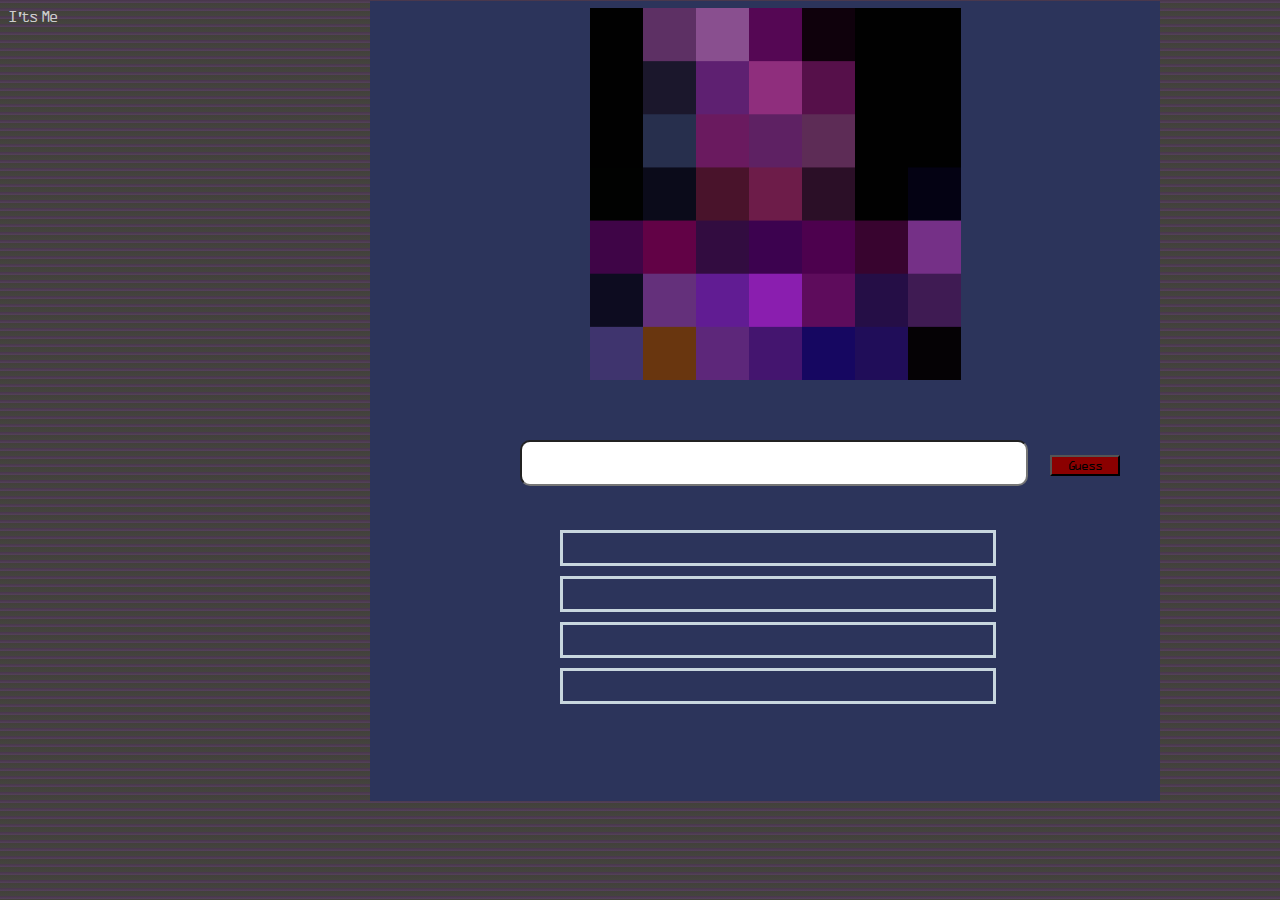
==== guess_t_character.html @ fe72b5ce "commit4" ====
<!DOCTYPE html>
<html lang="pt-br">
<head>
    <meta charset="UTF-8">
    <meta name="viewport" content="width=device-width, initial-scale=1.0">
    <link rel="stylesheet" href="gtc-style.css">
    <link rel="icon" href="imagens/foxy-icon.png" type="image/x-icon">
    <title>FNAFdle - Advinhe o personagem pela imagem!</title>

    <script src="gtc-script.js" defer ></script>
</head>
<body>
    <header >
    </header>
    <main>
        <div class="fundo"></div>
        <div class="fundo-img"></div>
        <img id="img4" class="img4" src="imagens/animatronics_guessthecharacter/glamrock chica.png" alt="">
        <img id="img3" class="img3" src="imagens/animatronics_guessthecharacter/Captura de tela 2025-04-16 14243 (2).png" alt="">
        <img id="img2" class="img2" src="imagens/animatronics_guessthecharacter/Captura de tela 2025-04-16 14243 (1).png" alt="">
        <img id="img1" class="img1" src="imagens/animatronics_guessthecharacter/Captura de tela 2025-04-16 14243.png" alt="">

        <span class="hehe" onclick="jumpscare()">I'ts Me</span>
        <img id="golden" class="golden" src="imagens/cabeça-golden freddy.png" alt="">
        <audio id="golden_js" src="sounds/full-golden-freddy-scream (mp3cut.net) (1).mp3"></audio>
        
        <input class="typebox_r" type="text" name="" id="typebox" onkeyup="mostrarMenu()">
        <button class="enter" id="enter" onclick="enviarOpcao()">Guess</button>

        <div class="caixas" id="caixas">
            <div class="caixa1" id="caixa1" data-index="1">
                <div class="i-q1" id="i-q1">
                </div>
            </div>
            <div class="caixa2" id="caixa2" data-index="2">
                <div class="i-q2" id="i-q2">
                </div>
            </div>
            <div class="caixa3"id="caixa3" data-index="3">
                <div class="i-q3">
                </div>
            </div>
            <div class="caixa4"id="caixa4" data-index="4">
                <div class="i-q4">
                </div>
            </div>
        </div>

        <ul id="menu" class="menu">
        </ul>

        <div class="telaR_correta" id="a"  onclick="catchFish()">
            <span id="parabens" class="parabens">Parabéns!</span>
            <img class="helpy" src="imagens/helpy dançando.gif" alt="">
            <img class="helpy2" src="imagens/helpy dançando.gif" alt="">
            <audio id="yaaay" src="sounds/kids-saying-yay-sound-effect_3.mp3"></audio>
            <img class="confetti1" src="imagens/confetti-25.gif" alt="">
            <img class="confetti2" src="imagens/confetti-25.gif" alt="">
        </div>
        <div id="oldman-conseq">
            <img id="oldman" class="oldman" src="imagens/oldman.png" alt="">
            <img id="oldman-fish" class="oldman-fish" src="imagens/oldman - fish.png" alt="">
        </div>

        <div id="jumpscare" class="jumpscare">
            <img id="mangle" class="mangle" src="imagens/mangle jumpscare.gif" alt="">
            <audio id="mangle_scream" src="sounds/five-nights-at-freddys-2-full-scream-sound (mp3cut.net).mp3"></audio>
        </div>

        <div id="next" class="select-next">
            <img id="icon1" class="freddy-icon" src="imagens/localização.png" alt="">
            <img id="icon2" class="local-icon" src="imagens/R.png" alt="">
            <img id="icon3" class="quote-icon" src="imagens/quote.png" alt="">
        </div>
    </main>
    <footer></footer>
</body>
</html>
---- gtc-style.css ----
@font-face {
    font-family: 'fonte1'; /* Nome da fonte */
    src: url('Fonts/Five\ Nights\ At\ Freddys.otf.ttf') format('truetype'); /* Caminho para o arquivo OTF */
    font-weight: normal;
    font-style: normal;
}
@font-face {
    font-family: 'fonte2';
    src: url('Fonts/Supernormale\ W00\ Bold.ttf') format('truetype');
    font-weight: normal;
    font-style: normal;
}
@font-face {
    font-family: 'fonte3';
    src: url('Fonts/stalker1.ttf') format('truetype');
    font-weight: normal;
    font-style: normal;
}


body{
    font-family: "fonte3", sans-serif;
    background: repeating-linear-gradient(
    0deg,
    #44433f,
    #42413a 5px,
    #55415b 5px,
    #3e2f3f 10px
  );
  z-index: -1;
    background-color: rgb(67, 65, 65);
}

.fundo{
    background-color: #2c345b;
    width: 790px;
    height: 800px;
    position: absolute;
    left: 370px;
    top: 1px;
}



.img1{
    position: absolute;
    left: 590px;
}
.img2{
    position: absolute;
    left: 590px;
}
.img3{
    position: absolute;
    left: 590px;

}
.img4{
    position: absolute;
    left: 590px;

}


.typebox_r{
    position: absolute;
    top: 440px;
    left: 520px;
    width: 500px;
    height: 40px;
    border-radius: 10px;
}




.menu{
    display: none;
    border: solid 2px;
    border-color: #1f1e1d;
}

.grupoOpcao {

    margin-bottom: 10px;
}

.grupoOpcao h4 {
 
    margin: 0;
    padding: 5px;
    background-color: #f0f0f0;
    font-size: 14px;
    border: 1px solid #ccc;
    text-transform: uppercase;
}

.grupoOpcao div {
    padding: 5px;
    cursor: pointer;
    display: block;
}

.grupoOpcao div:hover {
    background-color: #f9f9f9;
}


ul{
    font-family: Arial, Helvetica, sans-serif;
    position: absolute;
    left: 450px;
    top: 460px;
    padding: 20px;
    width: 575px;
    background-color: rgb(55, 63, 71);
    color: white;
    list-style-type: none;
}


.caixas{
    position: absolute;
    top: 530px;
    left: 560px;
    text-align:center;
    color: #cdd5d8;
}


.caixa1{
    padding: 15px;
    border: solid 3px;
    border-color: azure;
    opacity: 80%;
    width: 400px;
    position: relative;
}

.caixa2{
    padding: 15px;
    border: solid 3px;
    border-color: azure;
    opacity: 80%;
    width: 400px;
    position:relative;
    top: 10px;
}

.caixa3{
    padding: 15px;
    border: solid 3px;
    border-color: azure;
    opacity: 80%;
    width: 400px;
    position: relative;
    top: 20px;
}

.caixa4{
    padding: 15px;
    border: solid 3px;
    border-color: azure;
    opacity: 80%;
    width: 400px;
    position: relative;
    top: 30px;
}


.i-q1{
    display: none;
    height: 20px;
    position: absolute;
    top: 1px;
    left: 3px;

}
.i-q2{
    display: none;
    height: 10px;
    width: 1px;
    position: absolute;
    top: 1px;
    left: 3px;

}

.i-q3{
    display: none;
    padding: 0px;
    width: 1px;
    position: absolute;
    top: 1px;
    left: 3px;

}

.i-q4{
    display: none;
    padding: 0px;
    width: 1px;
    position: absolute;
    top: 1px;
    left: 3px;

}


.enter{
    width: 70px;
    background-color: darkred;
    font-family: "fonte3", sans-serif;
    position: absolute;
    top: 455px;
    left: 1050px;
}

.enter:hover{
    cursor: pointer;
    background-color: rgb(106, 3, 3);
}

.telaR_correta{
    display: none;
    position: absolute;
    top: 750px;
    left: 570px;
    background-color: rgb(255, 204, 0);
    width: 400px;
    height: 50px;
    border-radius: 2px;
    animation: pulsar 1.5s infinite;
}
.telaR_correta:hover{
    cursor: pointer;
}

@keyframes pulsar {
    0% { transform: scale(1); }
    50% { transform: scale(1.1); }
    100% { transform: scale(1); }
}

.parabens{
    font-family: 'fonte1', sans-serif;
    position: absolute;
    top: 15px;
    left: 150px;
}

.helpy{
    width: 50px;
    position: absolute;
}

.helpy2{
    width: 50px;
    position: absolute;
    left: 350px;
}

.confetti1{
    width: 100px;
}
.confetti2{
    width: 100px;
    position: absolute;
    left: 300px;
}

.hehe{
    position: absolute;
    color: #ccc;
}

.hehe:hover{
    cursor: pointer;
}

.golden{
    display: none;
    position: absolute;
    left: 110px;
    z-index: 1;
}

.oldman{
    display: none;
    position: absolute;
    top: 200px;
    left: 560px;
}

.oldman-fish{
    display: none;
    position: absolute;
    top: 200px;
    left: 560px;
    animation: moverImagem 3s infinite ease-in-out;
}

@keyframes moverImagem {
    0% { transform: translateX(0); }
    50% { transform: translateX(200px); }
}


.select-next{
    display: none;
    background-color:#44433f;
    width: 300px;
    height: 80px;
    position: absolute;
    top: 400px;
    left: 600px;
    border-radius: 2px;
}



.freddy-icon{
    width: 60px;
    position: absolute;
    top: 5px;
    left: 10px;
}
.freddy-icon:hover{
    cursor: pointer;
    background-color: #42413a;
    width: 70px;
}
.local-icon{
    width: 40px;
    position: absolute;
    top: 20px;
    left: 125px;
}
.local-icon:hover{
    cursor: pointer;
    background-color: #42413a;
    width: 50px;
}
.quote-icon{
    width: 60px;
    position: absolute;
    top: 15px;
    left: 230px;
}
.quote-icon:hover{
    cursor: pointer;
    background-color: #42413a;
    width: 70px;
}


.foxy{
    display: none;
    position: absolute;
    top: 100px;
    left: 300px;
    width: 1000px;
}

.mangle{
    display: none;
    position: absolute;
    top: 10px;
    left:  480px;
    z-index: 1;
}
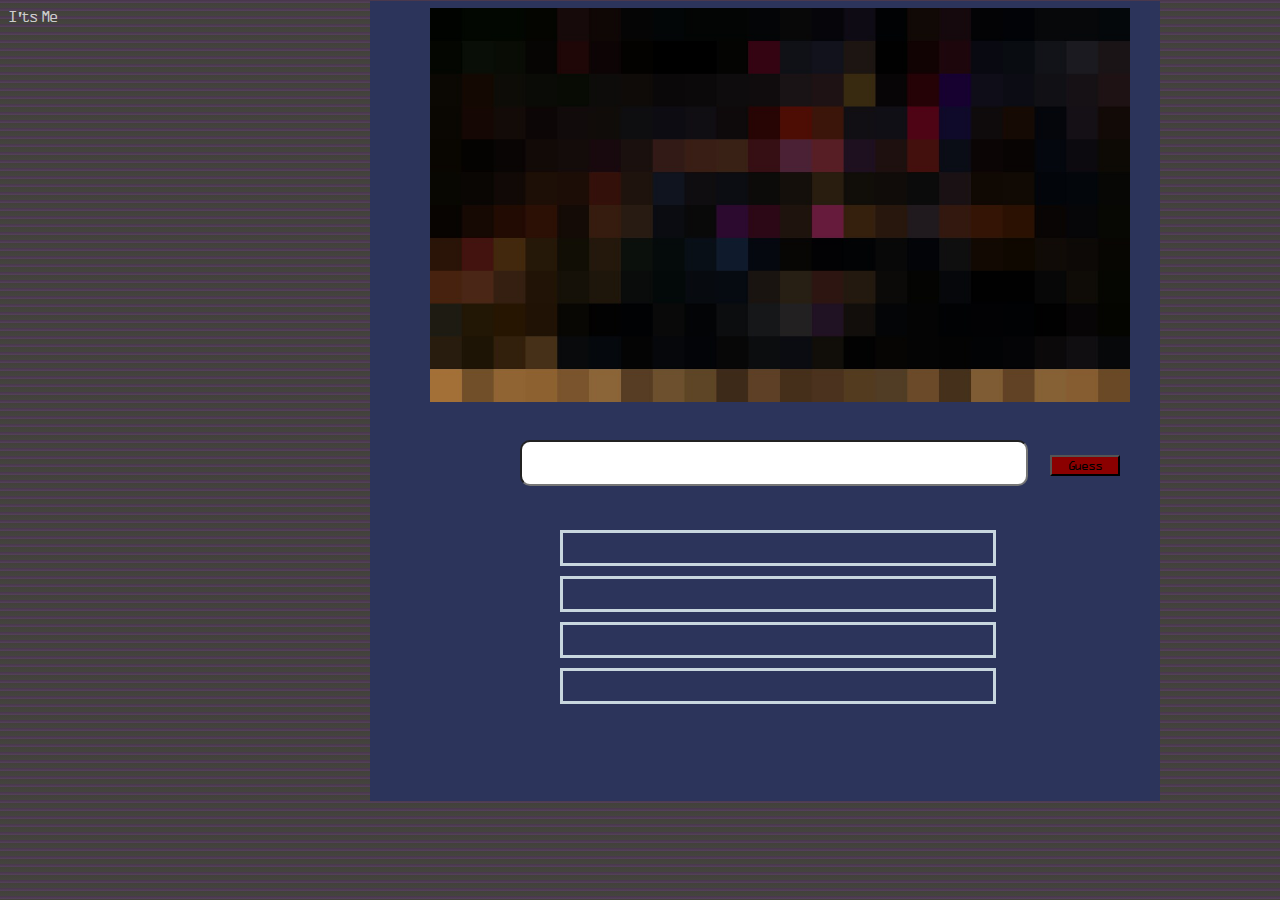
==== commit 7f40d7da: "commit5" ====
--- a/guess_t_character.html
+++ b/guess_t_character.html
@@ -15,10 +15,10 @@
     <main>
         <div class="fundo"></div>
         <div class="fundo-img"></div>
-        <img id="img4" class="img4" src="imagens/animatronics_guessthecharacter/glamrock chica.png" alt="">
-        <img id="img3" class="img3" src="imagens/animatronics_guessthecharacter/Captura de tela 2025-04-16 14243 (2).png" alt="">
-        <img id="img2" class="img2" src="imagens/animatronics_guessthecharacter/Captura de tela 2025-04-16 14243 (1).png" alt="">
-        <img id="img1" class="img1" src="imagens/animatronics_guessthecharacter/Captura de tela 2025-04-16 14243.png" alt="">
+        <img id="img4" class="img4" src="imagens/animatronics_guessthecharacter/maxresdefault.jpg" alt="">
+        <img id="img3" class="img3" src="imagens/animatronics_guessthecharacter/maxresdefault (3).jpg" alt="">
+        <img id="img2" class="img2" src="imagens/animatronics_guessthecharacter/maxresdefault (2).jpg" alt="">
+        <img id="img1" class="img1" src="imagens/animatronics_guessthecharacter/maxresdefault (1).jpg" alt="">
 
         <span class="hehe" onclick="jumpscare()">I'ts Me</span>
         <img id="golden" class="golden" src="imagens/cabeça-golden freddy.png" alt="">
--- a/gtc-style.css
+++ b/gtc-style.css
@@ -44,21 +44,24 @@
 
 .img1{
     position: absolute;
-    left: 590px;
+    left: 430px;
+    width: 700px;
 }
 .img2{
     position: absolute;
-    left: 590px;
+    left: 430px;
+    width: 700px;
 }
 .img3{
     position: absolute;
-    left: 590px;
+    left: 430px;
+    width: 700px;
 
 }
 .img4{
     position: absolute;
-    left: 590px;
-
+    left: 430px;
+    width: 700px;
 }
 
 
@@ -315,6 +318,7 @@
     top: 400px;
     left: 600px;
     border-radius: 2px;
+    border: solid 5px rgb(54, 50, 50);
 }
 
 
@@ -368,4 +372,19 @@
     top: 10px;
     left:  480px;
     z-index: 1;
+}
+
+
+.txt1{
+    font-size: 40px;
+    position: absolute;
+    top: 200px;
+    left: 580px;
+}
+
+.txt2{
+    font-size: 10px;
+    position: absolute;
+    top: 300px;
+    left: 650px;
 }